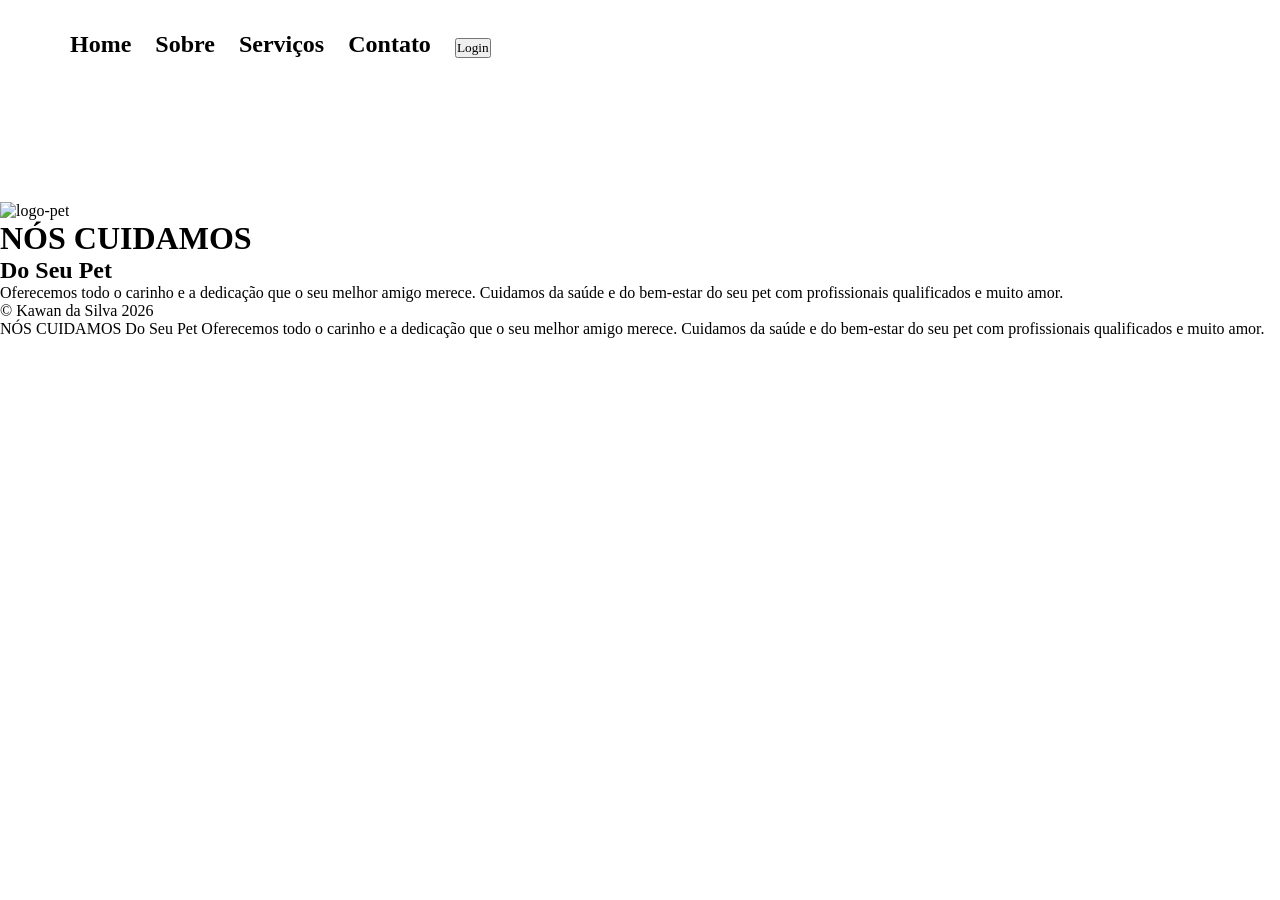
==== index.html @ 23edc0f3 "Add files via upload" ====
<!DOCTYPE html>
<html lang="en">

<head>
    <meta charset="UTF-8">
    <meta name="viewport" content="width=device-width, initial-scale=1.0">
    <title>Document</title>
    <link rel="stylesheet" href="style.css">
</head>

<body>

    <header>
        <nav>
<ul>
        <li><a>Home</a></li> 
        <li><a>Sobre</a></li> 
        <li><a>Serviços</a></li> 
        <li><a>Contato</a></li>
</ul>
        </nav>
       <button class="botao-login">Login</button>
        </header>
        <main>
            <img src="https://encrypted-tbn0.gstatic.com/images?q=tbn:ANd9GcRK053G14NmCmLPWvQGuj9xiDvZuUxdhz1fB0U_pN21tA&s=10" alt="logo-pet" class="logo">
            <div class="texto">
                
                <h1 class="titulo">NÓS CUIDAMOS</h1>
                <h2 class="sub-titulo">Do Seu Pet</h2>
                <p class="paragrafo">Oferecemos todo o carinho e a dedicação que o seu
                    melhor amigo merece. Cuidamos da saúde e
                    do bem-estar do seu pet
                    com profissionais qualificados e muito amor.</p>
                </div>
            </main>
            <footer>
                <p>&copy; Kawan da Silva 2026 </p>
            </footer>
    NÓS CUIDAMOS

    Do Seu Pet

    Oferecemos todo o carinho e a dedicação que o seu melhor amigo merece. Cuidamos da
    saúde e
    do bem-estar do seu pet
    com profissionais qualificados e muito amor.

    <script src=app.js></script>
</body>

</html>
---- style.css ----
* {
    margin: 0;
    padding: 0;
    box-sizing: border-box;
    font-family: 'Montserrat', s
}

li {
    display: inline-block;
}
nav {
    display: inline-block;
}
header {
    margin: 30px 0px 144px 70px
}
a {
    font-weight: 600;
    font-size: 24px;
    line-height: 28px;
    margin: 0 20px 0 0;
    cursor: pointer;
    color: black;
}
a:hover

.botao-login {
    width: 130px;
    height: 38px;
    border-radius: 20px;
    background: #70d5fd;
    border: none;
    font-size: 20px;
    font-weight: 600;
    color: rgb(0, 0, 0);
}
.botao-login:hover{
opacity: 0.8;

}
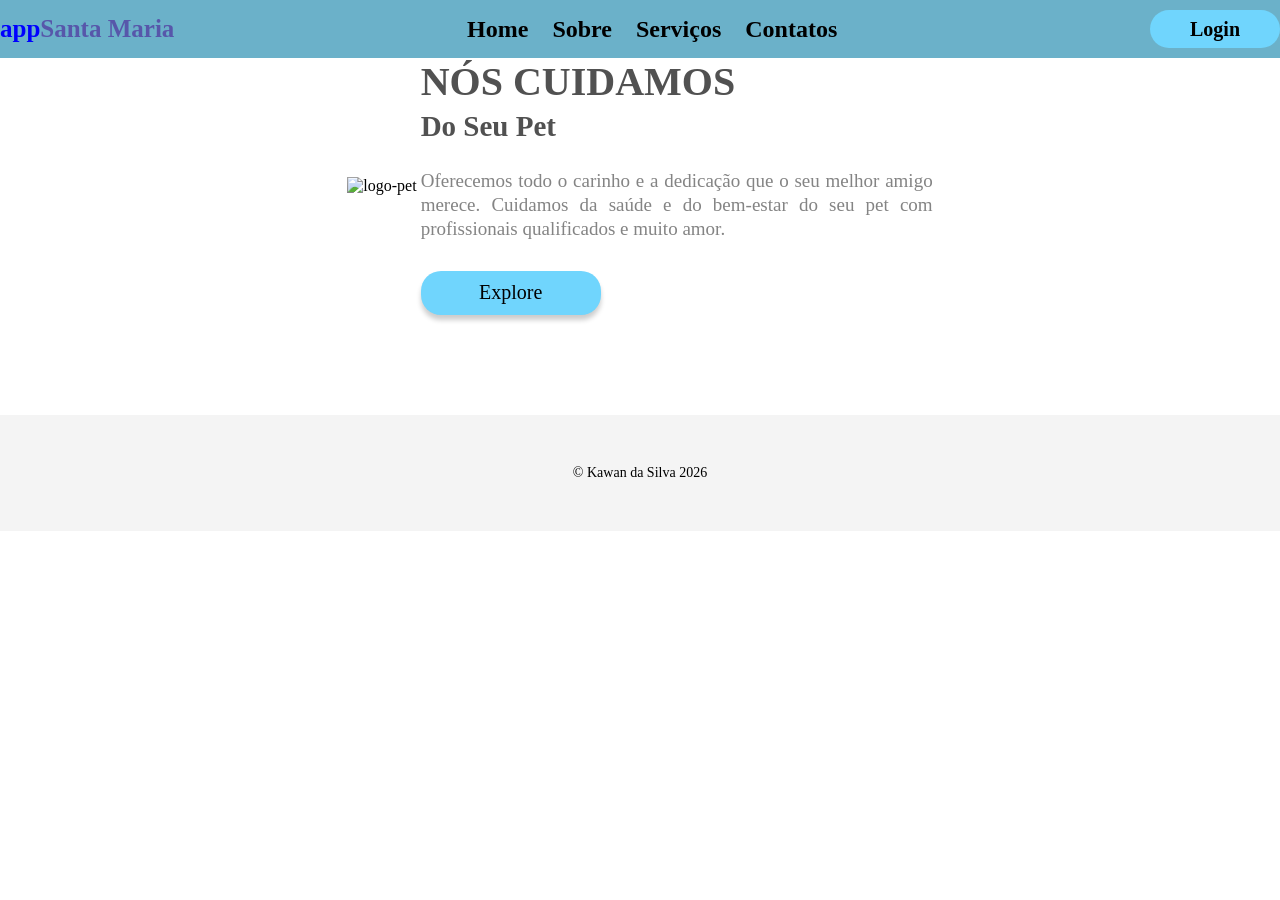
==== commit ac0131e1: "Add files via upload" ====
--- a/index.html
+++ b/index.html
@@ -1,5 +1,5 @@
 <!DOCTYPE html>
-<html lang="en">
+<html lang="pt-br">
 
 <head>
     <meta charset="UTF-8">
@@ -7,43 +7,46 @@
     <title>Document</title>
     <link rel="stylesheet" href="style.css">
 </head>
+<!DOCTYPE html>
+<html lang="en">
+<head>
+    <meta charset="UTF-8">
+    <meta name="viewport" content="width=device-width, initial-scale=1.0">
+    <title>Document</title>
+</head>
 
+</html>
 <body>
 
     <header>
+        <div class="nome"><span class="n1">app</span><span class="n2">Santa Maria</span></div>
         <nav>
-<ul>
-        <li><a>Home</a></li> 
-        <li><a>Sobre</a></li> 
-        <li><a>Serviços</a></li> 
-        <li><a>Contato</a></li>
-</ul>
+            <ul>
+                <li><a href="index.html"">Home</a></li>
+                <li><a href="sobre.html">Sobre</a></li>
+                <li><a href="serviços.html">Serviços</a></li>
+                <li><a href="contatos.html">Contatos</a></li>
+            </ul>
         </nav>
-       <button class="botao-login">Login</button>
-        </header>
-        <main>
-            <img src="https://encrypted-tbn0.gstatic.com/images?q=tbn:ANd9GcRK053G14NmCmLPWvQGuj9xiDvZuUxdhz1fB0U_pN21tA&s=10" alt="logo-pet" class="logo">
-            <div class="texto">
-                
-                <h1 class="titulo">NÓS CUIDAMOS</h1>
-                <h2 class="sub-titulo">Do Seu Pet</h2>
-                <p class="paragrafo">Oferecemos todo o carinho e a dedicação que o seu
-                    melhor amigo merece. Cuidamos da saúde e
-                    do bem-estar do seu pet
-                    com profissionais qualificados e muito amor.</p>
-                </div>
-            </main>
-            <footer>
-                <p>&copy; Kawan da Silva 2026 </p>
-            </footer>
-    NÓS CUIDAMOS
+        <button class="botao-login">Login</button>
+    </header>
+    <main>
+        <img src="https://encrypted-tbn0.gstatic.com/images?q=tbn:ANd9GcRK053G14NmCmLPWvQGuj9xiDvZuUxdhz1fB0U_pN21tA&s=10"
+            alt="logo-pet" class="logo">
+        <div class="texto">
 
-    Do Seu Pet
-
-    Oferecemos todo o carinho e a dedicação que o seu melhor amigo merece. Cuidamos da
-    saúde e
-    do bem-estar do seu pet
-    com profissionais qualificados e muito amor.
+            <h1 class="titulo">NÓS CUIDAMOS</h1>
+            <h2 class="sub-titulo">Do Seu Pet</h2>
+            <p class="paragrafo">Oferecemos todo o carinho e a dedicação que o seu
+                melhor amigo merece. Cuidamos da saúde e
+                do bem-estar do seu pet
+                com profissionais qualificados e muito amor.</p>
+           <button class="botao-explore">Explore</button>
+        </div>
+    </main>
+    <footer>
+        <p>&copy; Kawan da Silva 2026 </p>
+    </footer>
 
     <script src=app.js></script>
 </body>
--- a/style.css
+++ b/style.css
@@ -12,7 +12,23 @@
     display: inline-block;
 }
 header {
-    margin: 30px 0px 144px 70px
+    margin:0px 0px 0px 0px;
+    display: flex;
+    align-items: center;
+    justify-content: space-between;
+    padding: 10px 0;
+    background: #6bb1c9;
+}
+
+.nome{
+    font-size: 25px;
+      font-weight: 600;
+}
+.n1{
+color: blue;
+}
+.n2{
+color: rgb(87, 87, 170);
 }
 a {
     font-weight: 600;
@@ -21,8 +37,11 @@
     margin: 0 20px 0 0;
     cursor: pointer;
     color: black;
+    text-decoration: none;
 }
-a:hover
+a:hover{
+    opacity: 0.8;
+}
 
 .botao-login {
     width: 130px;
@@ -37,4 +56,95 @@
 .botao-login:hover{
 opacity: 0.8;
 
+}
+.logo{
+    width: 40%;
+    vertical-align: middle;
+}
+.texto{
+    width: 40%;
+    display: inline-block;
+    vertical-align: middle;
+    margin: 0 0 0 0 5%;
+    text-align: left;
+}
+main{
+    text-align: center;
+}
+.botao-explore{
+    width: 180px;
+    height: 44px;
+    background-color: #70d5fd;
+    border: none;
+    border-radius: 20px;
+    font-size: 20px;
+    font-weight: 500;
+    box-shadow: 0px 5px 5px rgba(0, 0, 0, 0.2);
+}
+.botao-explore:hover{
+opacity: 0.7;
+}
+.titulo{
+    font-size: 40px;
+    font: weight 900px;;
+    color: #515151;
+}
+.sub-titulo{
+    color:#515151;
+    line-height: 1.5;
+    font-size:29px;
+}
+.paragrafo{
+    font-size: 19px;
+    font-weight: 400;
+    line-height: 24px;
+    color:#848484;
+    text-align: justify;
+    margin: 20px 0px 30px 0px;
+
+}
+footer{
+    text-align: center;
+    background: #f4f4f4;
+    padding:50px;
+    font-size: 14px;
+    margin-top: 100px;
+}
+@media (max-width:768px){
+
+
+header {
+    margin:30px 0px 144px 0px;
+    text-align: center;
+    width: 100%;
+}
+a {
+    font-weight: 500;
+    font-size: 16px;
+    line-height: 28px;
+    margin: 0 5px 0 0;
+}
+.botao-login {
+    width: 90px;
+    height: 32px;
+    border-radius: 15px;
+    font-size: 20px;
+    font-weight: 500;
+}
+.logo{
+    width: 40%;
+    display: block;
+    margin: 0 auto 0 auto;
+}
+.texto{
+    width: 80%;
+
+    text-align: center;
+}
+.titulo{
+    font-size: 40px;
+    font: weight 900px;;
+    color: #515151;
+}
+
 }
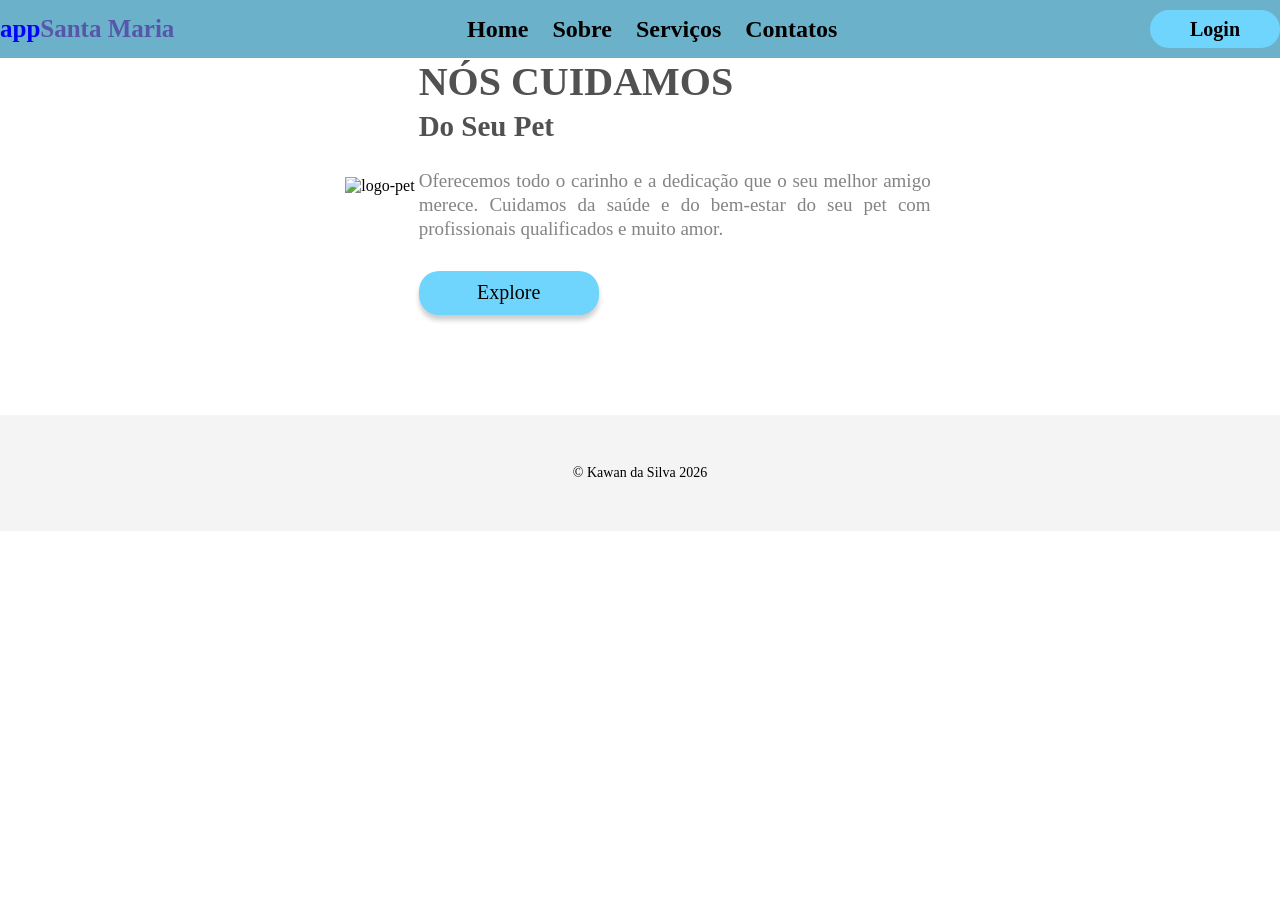
==== commit dc15a9b6: "Add files via upload" ====
--- a/index.html
+++ b/index.html
@@ -43,6 +43,7 @@
                 com profissionais qualificados e muito amor.</p>
            <button class="botao-explore">Explore</button>
         </div>
+        <img src="" class="img.dog"> 
     </main>
     <footer>
         <p>&copy; Kawan da Silva 2026 </p>
--- a/style.css
+++ b/style.css
@@ -42,7 +42,6 @@
 a:hover{
     opacity: 0.8;
 }
-
 .botao-login {
     width: 130px;
     height: 38px;
@@ -55,7 +54,6 @@
 }
 .botao-login:hover{
 opacity: 0.8;
-
 }
 .logo{
     width: 40%;
@@ -101,7 +99,6 @@
     color:#848484;
     text-align: justify;
     margin: 20px 0px 30px 0px;
-
 }
 footer{
     text-align: center;
@@ -111,10 +108,8 @@
     margin-top: 100px;
 }
 @media (max-width:768px){
-
-
 header {
-    margin:30px 0px 144px 0px;
+    margin:30px 0px 60px 0px;
     text-align: center;
     width: 100%;
 }
@@ -134,7 +129,7 @@
 .logo{
     width: 40%;
     display: block;
-    margin: 0 auto 0 auto;
+    margin: 0 auto 50px auto;
 }
 .texto{
     width: 80%;
@@ -142,9 +137,7 @@
     text-align: center;
 }
 .titulo{
-    font-size: 40px;
-    font: weight 900px;;
-    color: #515151;
+    font-size: 30px;
+
 }
-
 }
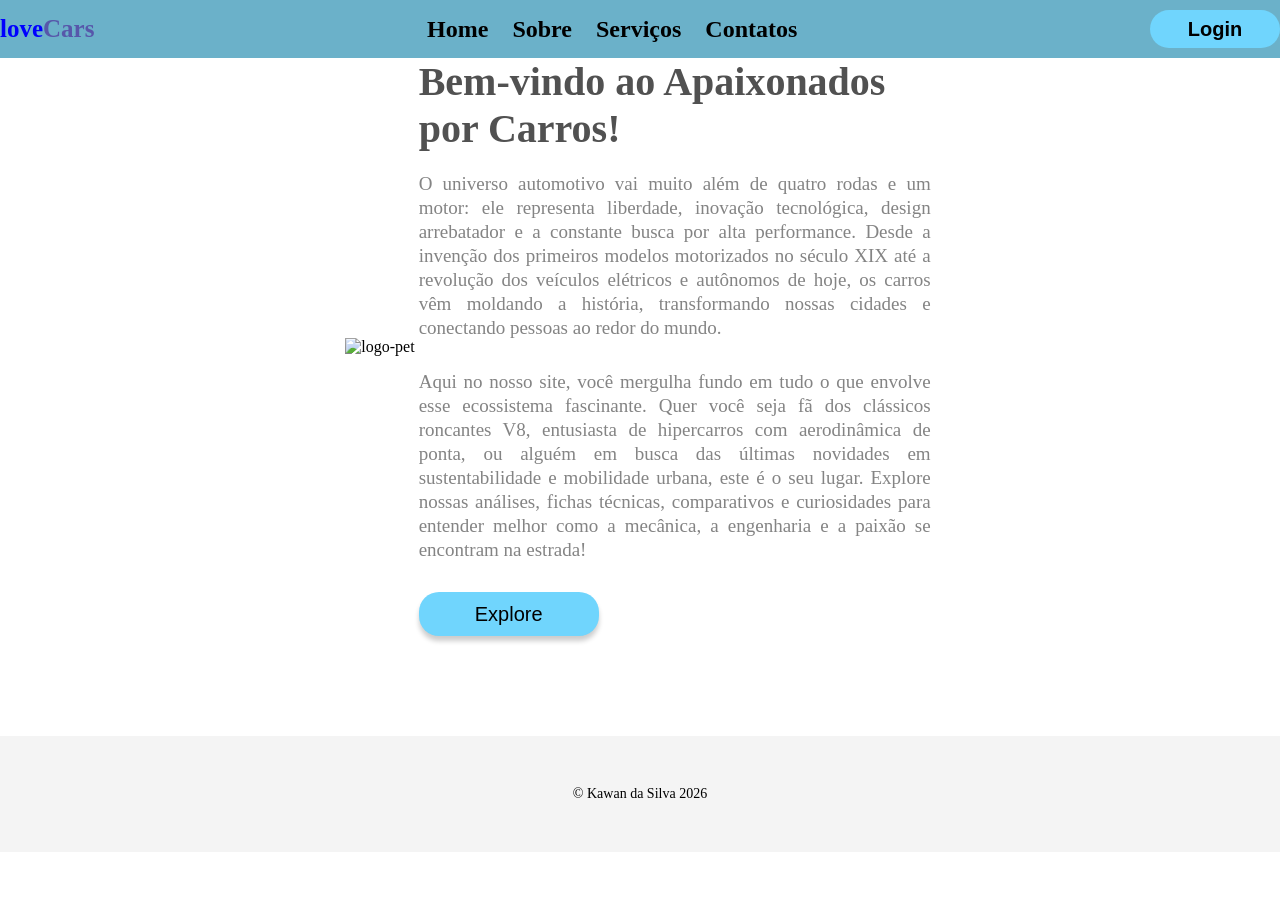
==== commit cb2a5d1f: "Add files via upload" ====
--- a/index.html
+++ b/index.html
@@ -19,7 +19,7 @@
 <body>
 
     <header>
-        <div class="nome"><span class="n1">app</span><span class="n2">Santa Maria</span></div>
+        <div class="nome"><span class="n1">love</span><span class="n2">Cars</span></div>
         <nav>
             <ul>
                 <li><a href="index.html"">Home</a></li>
@@ -31,19 +31,25 @@
         <button class="botao-login">Login</button>
     </header>
     <main>
+        <div>
         <img src="https://encrypted-tbn0.gstatic.com/images?q=tbn:ANd9GcRK053G14NmCmLPWvQGuj9xiDvZuUxdhz1fB0U_pN21tA&s=10"
             alt="logo-pet" class="logo">
         <div class="texto">
 
-            <h1 class="titulo">NÓS CUIDAMOS</h1>
-            <h2 class="sub-titulo">Do Seu Pet</h2>
-            <p class="paragrafo">Oferecemos todo o carinho e a dedicação que o seu
-                melhor amigo merece. Cuidamos da saúde e
-                do bem-estar do seu pet
-                com profissionais qualificados e muito amor.</p>
-           <button class="botao-explore">Explore</button>
+            <h1 class="titulo">Bem-vindo ao Apaixonados por Carros!</h1>
+            <h2 class="sub-titulo"></h2>
+            <p class="paragrafo">O universo automotivo vai muito além de quatro rodas e um motor: ele representa liberdade,
+                 inovação tecnológica, design arrebatador e a constante busca por alta performance. Desde a invenção dos primeiros modelos motorizados no
+                  século XIX até a revolução dos veículos elétricos e autônomos de hoje, os carros vêm moldando a história, transformando nossas cidades e 
+                  conectando pessoas ao redor do mundo.</p>
+                  <p class="paragrafo">Aqui no nosso site, você mergulha fundo em tudo o que envolve esse ecossistema fascinante. Quer você seja fã dos clássicos 
+                    roncantes V8, entusiasta de hipercarros com aerodinâmica de ponta, ou alguém em busca das últimas novidades em sustentabilidade e mobilidade urbana,
+                     este é o seu lugar. Explore nossas análises, fichas técnicas, comparativos e curiosidades para entender melhor como a mecânica, a engenharia e a paixão 
+                     se encontram na estrada!</p>
+           <button class="botao-explore"onclick="imagemApi()">Explore</button>
         </div>
-        <img src="" class="img.dog"> 
+        <img src="" class="img.dog">
+        </div>
     </main>
     <footer>
         <p>&copy; Kawan da Silva 2026 </p>
--- a/style.css
+++ b/style.css
@@ -2,7 +2,7 @@
     margin: 0;
     padding: 0;
     box-sizing: border-box;
-    font-family: 'Montserrat', s
+    font-family: 'Montserrat', 
 }
 
 li {
